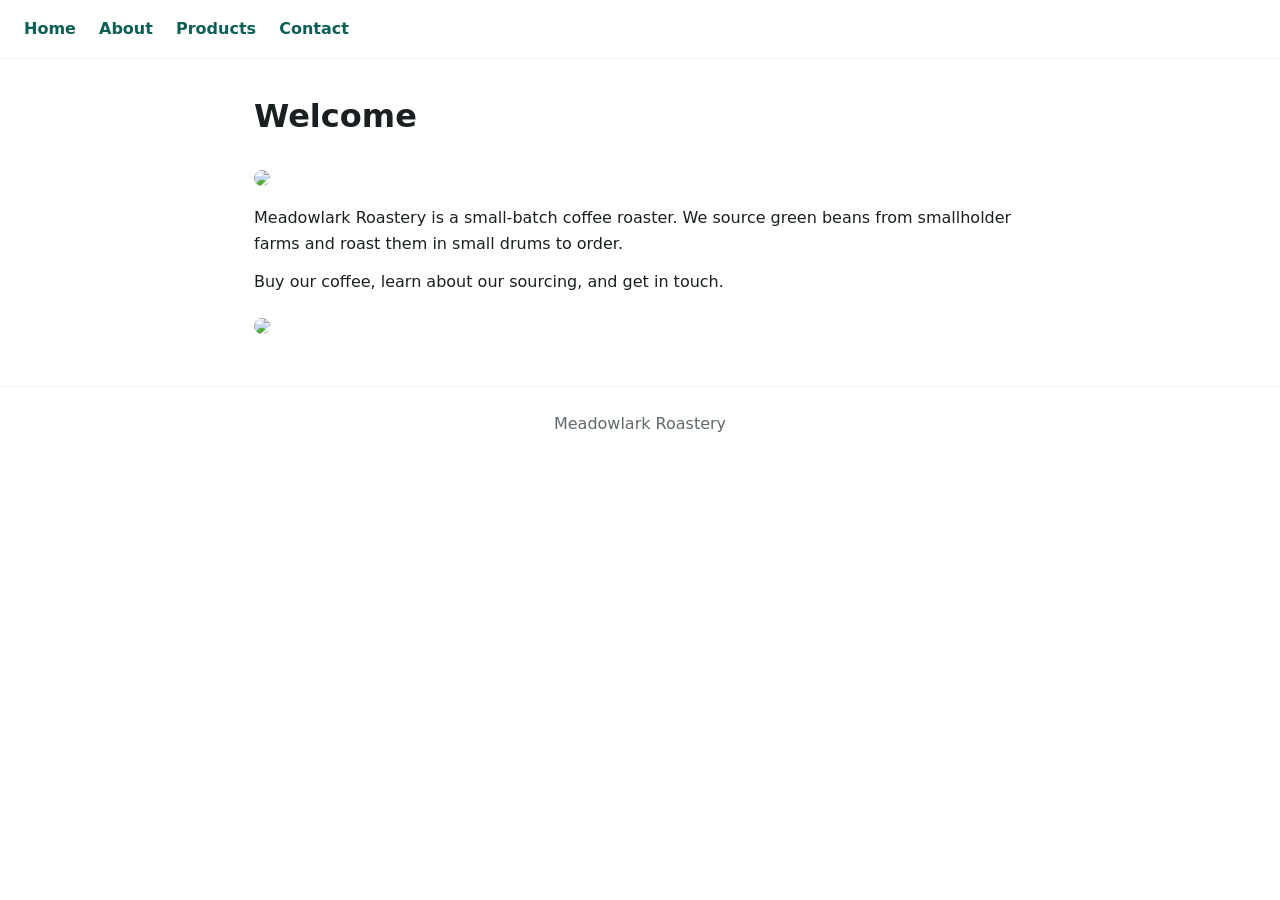
==== index.html @ 28309f8f "workshop(CRA2): Homepage Fetch Failure — Status 0 on Bare-URL Variant The homepage was missing its c" ====
<!DOCTYPE html>
<html lang="en">
<head>
  <meta charset="UTF-8">
  <meta name="viewport" content="width=device-width, initial-scale=1.0">
  <title>Home</title>
  <link rel="canonical" href="https://strangelife123-hub.github.io/fw-zoo-site/">
  <link rel="stylesheet" href="style.css">
</head>
<body>
  <header>
    <nav>
      <a href="index.html">Home</a>
      <a href="about.html">About</a>
      <a href="products.html">Products</a>
      <a href="contact.html">Contact</a>
    </nav>
  </header>

  <main>
    <h1>Welcome</h1>
    <img src="hero.jpg">
    <p>
      Meadowlark Roastery is a small-batch coffee roaster. We source green
      beans from smallholder farms and roast them in small drums to order.
    </p>
    <p>
      Buy our coffee, learn about our sourcing, and get in touch.
    </p>
    <img src="beans.jpg">
  </main>

  <footer>
    <p>Meadowlark Roastery</p>
  </footer>
</body>
</html>
---- style.css ----
* { box-sizing: border-box; margin: 0; padding: 0; }
body { font-family: system-ui, -apple-system, sans-serif; color: #1a2022; line-height: 1.6; }
header { border-bottom: 1px solid #eee; padding: 16px 24px; }
nav a { margin-right: 18px; text-decoration: none; color: #0b5f56; font-weight: 600; }
main { max-width: 820px; margin: 0 auto; padding: 32px 24px; }
main.services-main { max-width: none; margin: 0; padding: 0; }
h1 { font-size: 2rem; margin-bottom: 16px; }
h2 { font-size: 1.2rem; margin: 12px 0 6px; }
.home-intro { font-size: inherit; font-weight: normal; margin: 0 0 12px; }
p { margin-bottom: 12px; }
img { max-width: 100%; height: auto; border-radius: 8px; margin: 12px 0; }
.grid { display: grid; grid-template-columns: repeat(auto-fit, minmax(220px, 1fr)); gap: 20px; }
.card { border: 1px solid #eee; border-radius: 12px; padding: 16px; }
footer { border-top: 1px solid #eee; padding: 24px; text-align: center; color: #5f696d; }
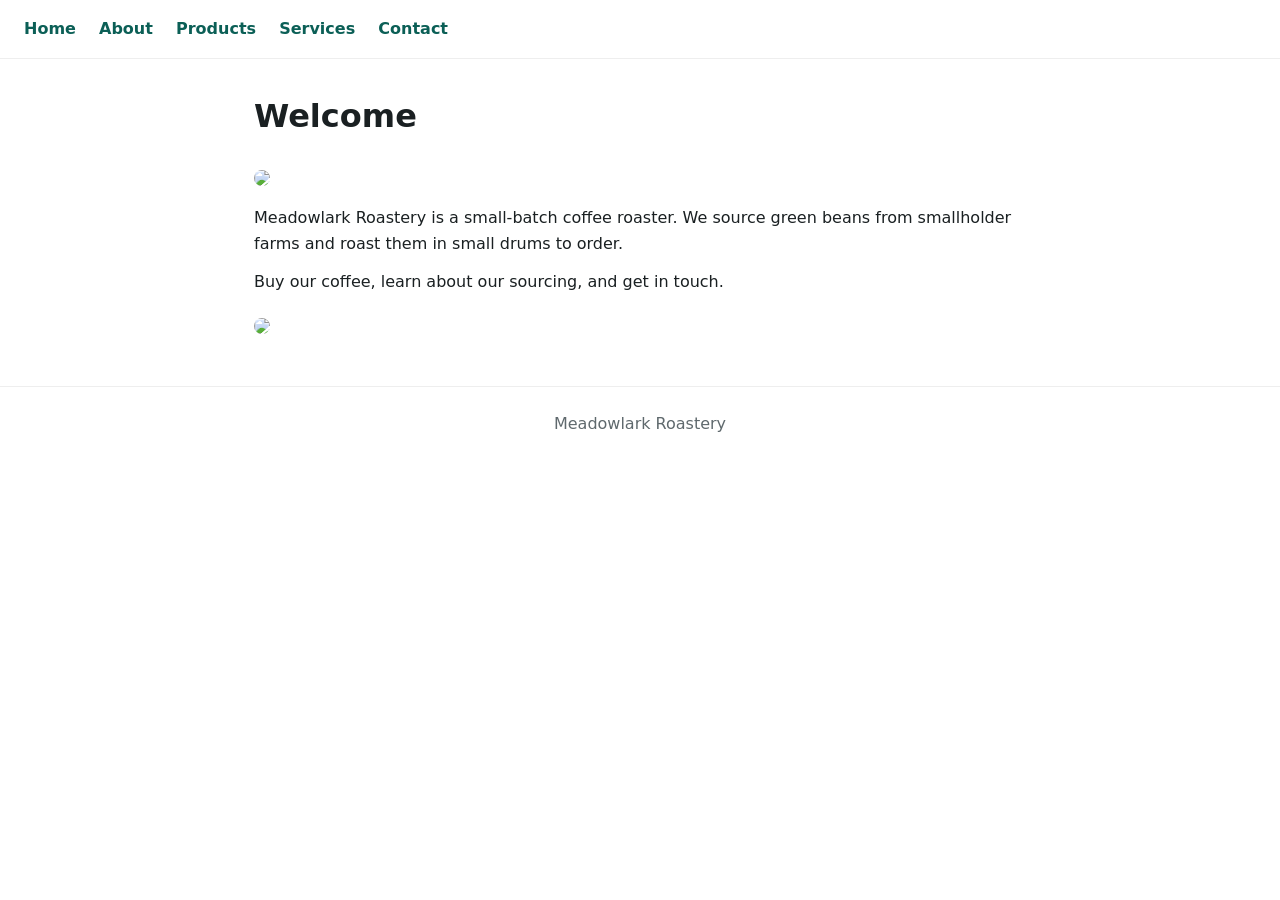
==== commit e0f89380: "workshop(FOU1): All indexable pages are orphaned and absent from the sitemap The sitemap already lis" ====
--- a/index.html
+++ b/index.html
@@ -4,7 +4,6 @@
   <meta charset="UTF-8">
   <meta name="viewport" content="width=device-width, initial-scale=1.0">
   <title>Home</title>
-  <link rel="canonical" href="https://strangelife123-hub.github.io/fw-zoo-site/">
   <link rel="stylesheet" href="style.css">
 </head>
 <body>
@@ -13,6 +12,7 @@
       <a href="index.html">Home</a>
       <a href="about.html">About</a>
       <a href="products.html">Products</a>
+      <a href="services-overview-sins.html">Services</a>
       <a href="contact.html">Contact</a>
     </nav>
   </header>
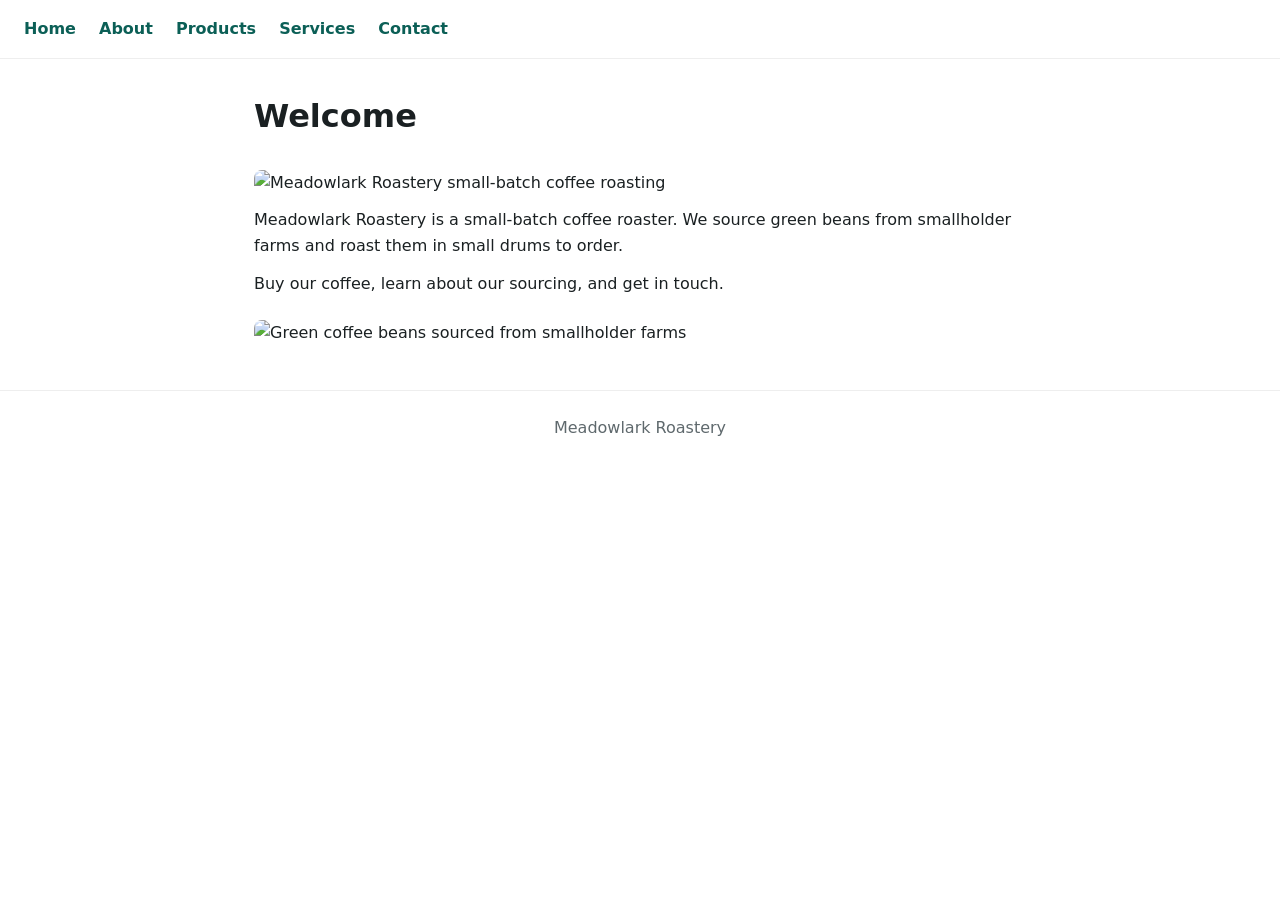
==== commit 4d70f288: "workshop(FOU2): All images lack meaningful alt text — 3 of 3 affected The site's seven informational" ====
--- a/index.html
+++ b/index.html
@@ -19,7 +19,7 @@
 
   <main>
     <h1>Welcome</h1>
-    <img src="hero.jpg">
+    <img src="hero.jpg" alt="Meadowlark Roastery small-batch coffee roasting">
     <p>
       Meadowlark Roastery is a small-batch coffee roaster. We source green
       beans from smallholder farms and roast them in small drums to order.
@@ -27,7 +27,7 @@
     <p>
       Buy our coffee, learn about our sourcing, and get in touch.
     </p>
-    <img src="beans.jpg">
+    <img src="beans.jpg" alt="Green coffee beans sourced from smallholder farms">
   </main>
 
   <footer>
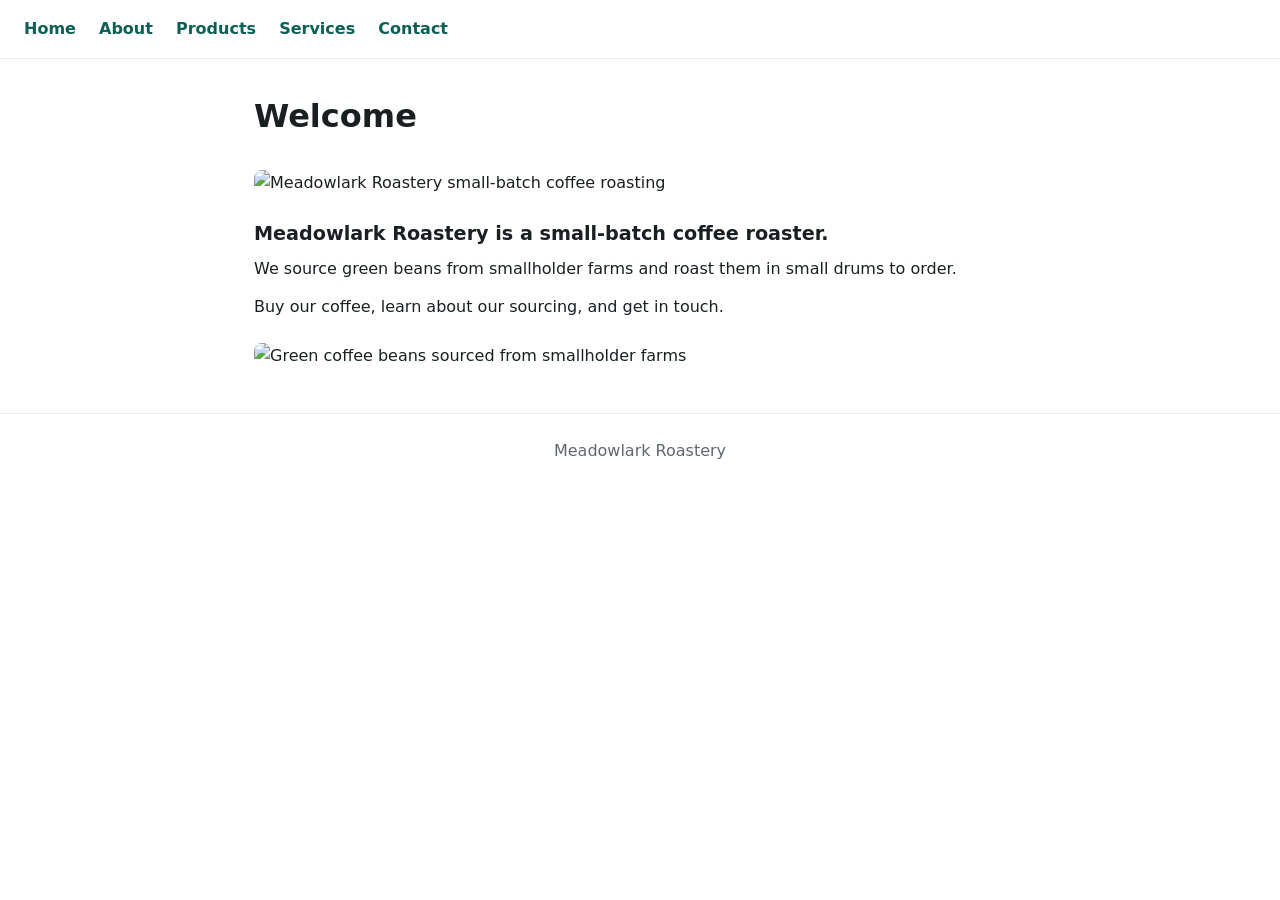
==== commit cd43568f: "workshop(STR2): All heading levels absent; complete structural void The home page had only an H1 and" ====
--- a/index.html
+++ b/index.html
@@ -20,9 +20,10 @@
   <main>
     <h1>Welcome</h1>
     <img src="hero.jpg" alt="Meadowlark Roastery small-batch coffee roasting">
+    <h2>Meadowlark Roastery is a small-batch coffee roaster.</h2>
     <p>
-      Meadowlark Roastery is a small-batch coffee roaster. We source green
-      beans from smallholder farms and roast them in small drums to order.
+      We source green beans from smallholder farms and roast them in small
+      drums to order.
     </p>
     <p>
       Buy our coffee, learn about our sourcing, and get in touch.
